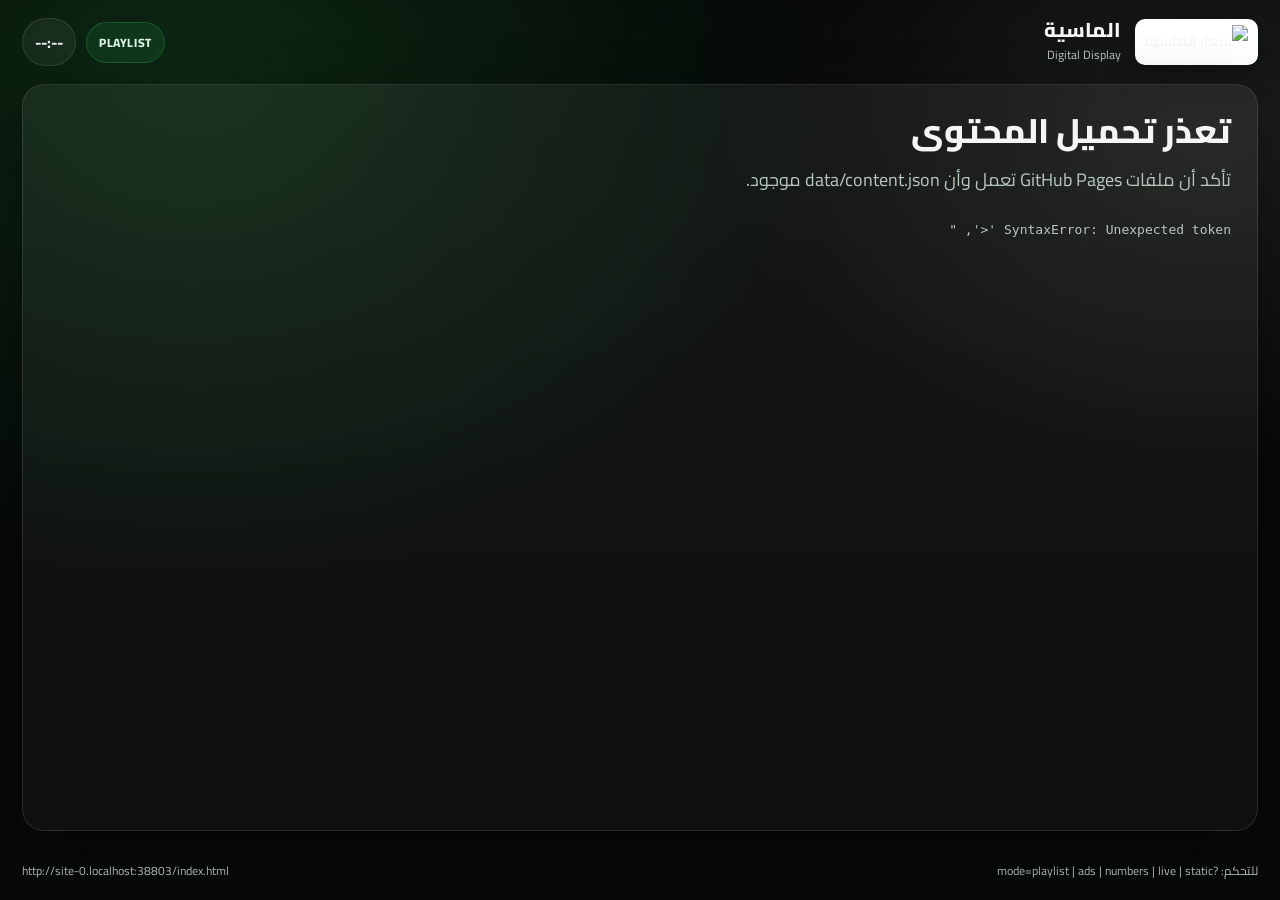
==== index.html @ a5b31644 "Add files via upload" ====
<!doctype html>
<html lang="ar" dir="rtl">
<head>
  <meta charset="utf-8" />
  <meta name="viewport" content="width=device-width, initial-scale=1" />
  <title>الماسية — عرض الشاشات</title>
  <meta name="theme-color" content="#259A49" />
  <!-- تحديث تلقائي اختياري (للاحتياط): غيّر 300 إلى عدد الثواني أو احذف السطر -->
  <meta http-equiv="refresh" content="300" />
  <link rel="preconnect" href="https://fonts.googleapis.com">
  <link rel="preconnect" href="https://fonts.gstatic.com" crossorigin>
  <link href="https://fonts.googleapis.com/css2?family=Cairo:wght@400;600;700;800&display=swap" rel="stylesheet">
  <link rel="stylesheet" href="styles.css" />
</head>
<body>
  <div class="app" id="app">
    <header class="topbar">
      <div class="brand">
        <img class="brand__logo" src="assets/logo.jpg" alt="شعار الماسية" />
        <div class="brand__text">
          <div class="brand__name" id="brandName">الماسية</div>
          <div class="brand__sub" id="brandSub">Digital Display</div>
        </div>
      </div>

      <div class="status">
        <div class="pill" id="modePill">PLAYLIST</div>
        <div class="clock" id="clock">--:--</div>
      </div>
    </header>

    <main class="stage">
      <section class="panel" id="panel"></section>
    </main>

    <footer class="footer">
      <div class="footer__hint" id="footerHint">للتحكم: ?mode=playlist | ads | numbers | live | static</div>
      <div class="footer__url" id="footerUrl"></div>
    </footer>
  </div>

  <script src="app.js"></script>
</body>
</html>
---- styles.css ----
:root{
  --primary:#259A49;
  --bg:#070A08;
  --card:#0E1410;
  --card2:#0B0F0C;
  --text:#F3F6F4;
  --muted:#B8C7BC;
  --muted2:#7C9584;
  --shadow: 0 20px 60px rgba(0,0,0,.45);
  --radius: 22px;
  --gap: 18px;
}

*{box-sizing:border-box}
html,body{height:100%}
body{
  margin:0;
  font-family:"Cairo", system-ui, -apple-system, "Segoe UI", Arial, sans-serif;
  background: radial-gradient(1200px 900px at 15% 10%, rgba(37,154,73,.22), transparent 55%),
              radial-gradient(1000px 700px at 95% 15%, rgba(184,199,188,.12), transparent 50%),
              linear-gradient(180deg, #050705, var(--bg));
  color:var(--text);
}

.app{
  height:100%;
  display:flex;
  flex-direction:column;
}

.topbar{
  display:flex;
  align-items:center;
  justify-content:space-between;
  padding: 18px 22px;
  gap: var(--gap);
}

.brand{
  display:flex;
  align-items:center;
  gap: 14px;
  min-width: 280px;
}
.brand__logo{
  height: 46px;
  width: auto;
  border-radius: 10px;
  background:#fff;
  padding: 6px 10px;
  box-shadow: 0 8px 28px rgba(0,0,0,.35);
}
.brand__name{
  font-weight:800;
  letter-spacing:.2px;
  font-size: 20px;
  line-height: 1.1;
}
.brand__sub{
  color: var(--muted);
  font-size: 12px;
  margin-top: 2px;
}

.status{
  display:flex;
  align-items:center;
  gap: 10px;
}
.pill{
  padding: 8px 12px;
  border-radius: 999px;
  background: rgba(37,154,73,.16);
  border: 1px solid rgba(37,154,73,.35);
  color: #DFF4E6;
  font-weight: 800;
  letter-spacing: .6px;
  font-size: 12px;
}
.clock{
  padding: 8px 12px;
  border-radius: 999px;
  background: rgba(255,255,255,.06);
  border: 1px solid rgba(255,255,255,.10);
  color: var(--text);
  font-weight: 700;
  font-variant-numeric: tabular-nums;
}

.stage{
  flex:1;
  padding: 0 22px 18px;
  display:flex;
}
.panel{
  flex:1;
  background: linear-gradient(180deg, rgba(255,255,255,.06), rgba(255,255,255,.03));
  border: 1px solid rgba(255,255,255,.10);
  border-radius: var(--radius);
  box-shadow: var(--shadow);
  overflow:hidden;
  position:relative;
  display:flex;
  align-items:stretch;
}

.footer{
  display:flex;
  align-items:center;
  justify-content:space-between;
  gap: var(--gap);
  padding: 10px 22px 18px;
  color: var(--muted);
  font-size: 12px;
}
.footer__url{direction:ltr; text-align:left; opacity:.9}

/* Panels */
.view{
  width:100%;
  padding: 26px;
  display:flex;
  flex-direction:column;
  gap: 16px;
}

.view__title{
  display:flex;
  align-items:center;
  justify-content:space-between;
  gap: 14px;
}
.h1{
  margin:0;
  font-size: 34px;
  line-height: 1.15;
  font-weight: 800;
}
.badge{
  padding: 8px 12px;
  border-radius: 999px;
  background: rgba(37,154,73,.18);
  border: 1px solid rgba(37,154,73,.38);
  color: #E7F7EC;
  font-weight: 800;
  font-size: 12px;
}
.sub{
  color: var(--muted);
  font-size: 18px;
  line-height:1.5;
  margin:0;
}

/* Slideshow */
.slide{
  flex:1;
  display:flex;
  flex-direction:column;
  justify-content:center;
  gap: 18px;
  padding: 18px 6px;
}
.slide .h1{font-size: 54px}
.slide .sub{font-size: 22px}

/* KPI grid */
.grid{
  display:grid;
  grid-template-columns: repeat(4, minmax(0,1fr));
  gap: 14px;
  margin-top: 6px;
}
.card{
  background: linear-gradient(180deg, rgba(0,0,0,.20), rgba(0,0,0,.35));
  border: 1px solid rgba(255,255,255,.10);
  border-radius: 18px;
  padding: 18px;
}
.kpi__label{color:var(--muted); font-size: 14px}
.kpi__value{
  margin-top: 10px;
  font-size: 44px;
  font-weight: 900;
  letter-spacing: .4px;
  font-variant-numeric: tabular-nums;
}
.kpi__unit{font-size: 18px; color: var(--muted); margin-inline-start: 8px}
.note{color: var(--muted2); font-size: 14px; margin-top: 6px}

/* Embed */
.embedWrap{
  flex:1;
  border-radius: 18px;
  overflow:hidden;
  border: 1px solid rgba(255,255,255,.10);
  background:#000;
}
.embedWrap iframe{
  width:100%;
  height:100%;
  border:0;
}

/* Poster */
.poster{
  flex:1;
  display:flex;
  flex-direction:column;
  justify-content:center;
  text-align:center;
  gap: 16px;
}
.poster .h1{font-size: 64px}
.poster .sub{font-size: 22px}

@media (max-width: 1100px){
  .grid{grid-template-columns: repeat(2, minmax(0,1fr))}
  .slide .h1{font-size: 44px}
  .poster .h1{font-size: 52px}
}
@media (max-width: 520px){
  .topbar{flex-direction:column; align-items:stretch}
  .status{justify-content:space-between}
  .grid{grid-template-columns: 1fr}
}
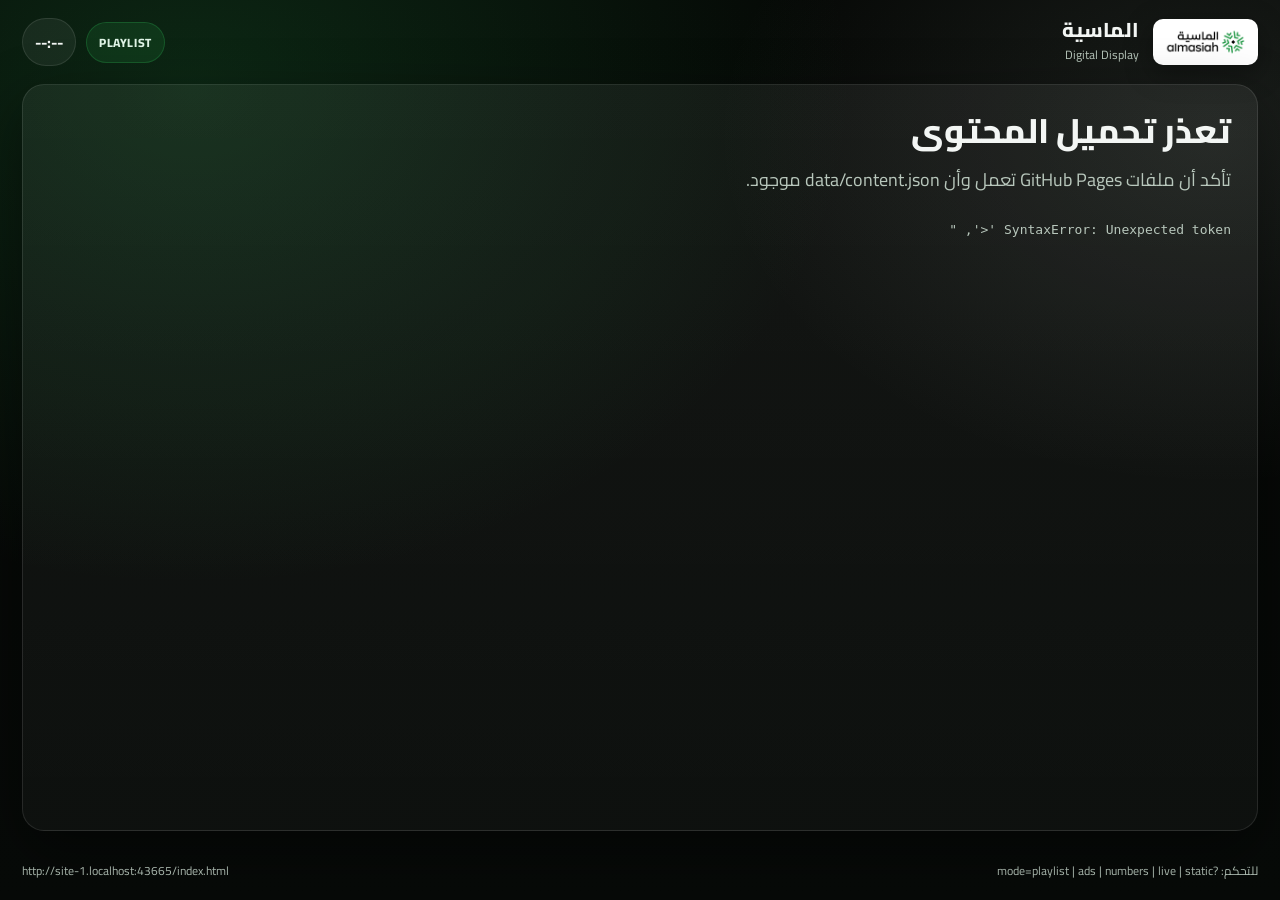
==== commit fd79bccd: "Update index.html" ====
--- a/index.html
+++ b/index.html
@@ -16,7 +16,7 @@
   <div class="app" id="app">
     <header class="topbar">
       <div class="brand">
-        <img class="brand__logo" src="assets/logo.jpg" alt="شعار الماسية" />
+        <img class="brand__logo" src="logo.jpg" alt="شعار الماسية" />
         <div class="brand__text">
           <div class="brand__name" id="brandName">الماسية</div>
           <div class="brand__sub" id="brandSub">Digital Display</div>
